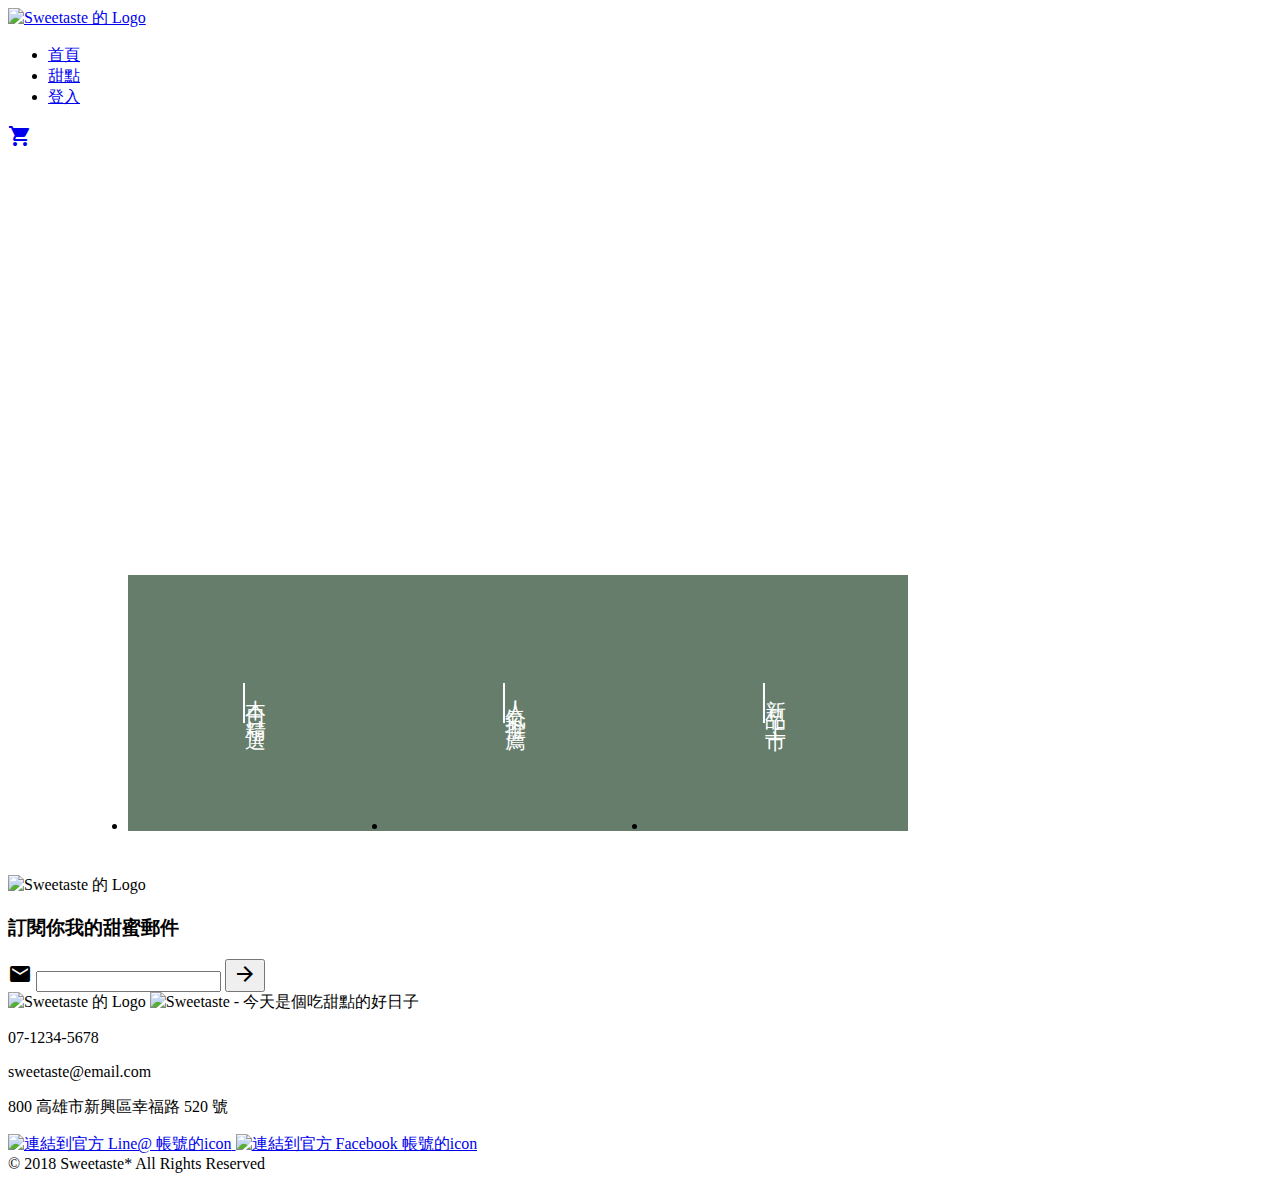
==== index.html @ 83f8f1c9 "完成主要 Banner 區域" ====
<!DOCTYPE html>
<html lang="en">
<head>
  <meta charset="UTF-8">
  <meta name="viewport" content="width=device-width, initial-scale=1.0">
  <meta http-equiv="X-UA-Compatible" content="ie=edge">
  <title>Sweetaste</title>
  <link href="https://fonts.googleapis.com/icon?family=Material+Icons" rel="stylesheet">
  <link rel="stylesheet" href="assets/css/common.css">
  <link rel="stylesheet" href="assets/css/index.css">
</head>
<body>
  
  <!-- 導覽列區域開始 -->
  <nav class="font-dark-green">

    <!-- Logo 區域開始 -->
    <a href="index.html">
      <img src="assets/images/logo/logo-all-dark.svg" alt="Sweetaste 的 Logo">
    </a>
    <!-- Logo 區域結束 -->

    <!-- 選單區域開始 -->
    <ul class="menu">

      <li><a href="index.html">首頁</a></li>
      <li><a href="assets/html/product.html">甜點</a></li>
      <li><a href="index.html/login.html">登入</a></li>

    </ul>
    <!-- 選單區域結束 -->

    <!-- 購物車icon區域開始 -->
    <a href="html/cart.html" class="cart">
      <i class="material-icons">shopping_cart</i>
    </a>
    <!-- 購物車icon區域結束 -->

  </nav>
  <!-- 導覽列區域結束 -->
  
  <div id="content">

    <!-- 主要 Banner 區域開始 -->
    <div class="main-banner">

      <ul>
        <li><a href="javascript:;">本日精選</a></li>
        <li><a href="javascript:;">人氣推薦</a></li>
        <li><a href="javascript:;">新品上市</a></li>
      </ul>

    </div>
    <!-- 主要 Banner 區域結束 -->

  </div>
  
  <!-- 頁尾區域開始 -->
  <footer>

    <!-- 訂閱區域開始 -->
    <div class="subscription bg-dark-green font-light-green">

      <!-- Logo 區域開始 -->
      <img class="logo" src="assets/images/logo/logo-light.svg" alt="Sweetaste 的 Logo">

      <h3>訂閱你我的甜蜜郵件</h3>
      <!-- Logo 區域結束 -->

      <!-- 輸入區域開始 -->
      <div class="input-area">

        <form class="bg-light-green">

          <label for="email">
            <i class="material-icons">email</i>
          </label>
      
          <input type="email" name="email" id="email">
  
          <button type="submit">
            <i class="material-icons">arrow_forward</i>
          </button>

        </form>
        <!-- 輸入區域結束 -->

      </div>

    </div>
    <!-- 訂閱區域結束 -->

    <div class="contact-info bg-light-green font-dark-green">

      <img class="logo" src="assets/images/logo/logotype-lg-dark.svg" alt="Sweetaste 的 Logo">

      <img class="slogan" src="assets/images/logo/sm-今天是個吃甜點的好日子.svg" alt="Sweetaste - 今天是個吃甜點的好日子">

      <div class="info">
        <p>07-1234-5678</p>
        <p>sweetaste@email.com</p>
        <p>800 高雄市新興區幸福路 520 號</p>
      </div>

      <div class="icon">
        
        <a href="javascript:;">
          <img src="assets/images/icon/ic-line@.svg" alt="連結到官方 Line@ 帳號的icon">
        </a>
        
        <a href="javascript:;">
          <img src="assets/images/icon/ic-facebook.svg" alt="連結到官方 Facebook 帳號的icon">
        </a>

      </div>

      <div class="copy-right">
        &copy; 2018 Sweetaste* All Rights Reserved
      </div>

    </div>

  </footer>
  <!-- 頁尾區域結束 -->

</body>
</html>
---- assets/css/index.css ----
#content .main-banner {
  height: 496px;
  background-image: url(../images/others/annie-spratt-133872-unsplash.jpg);
  background-size: cover;
  background-position: center center;
  background-repeat: no-repeat;
  position: relative;
  margin-bottom: 227px;
}

#content .main-banner ul {
  width: 780px;
  position: absolute;
  left: 80px;
  top: 407px;
}

#content .main-banner ul > li {
  width: 33.333%;
  height: 256px;
  float: left;
  background-size: cover;
  background-position: center center;
}

#content .main-banner ul > li:first-child {
  background-image: url(../images/others/brooke-lark-230642-unsplash.jpg)
}

#content .main-banner ul > li:nth-child(2) {
  background-image: url(../images/others/whitney-wright-356670-unsplash.jpg)
}

#content .main-banner ul > li:last-child {
  background-image: url(../images/others/food-photographer-jennifer-pallian-306919-unsplash.jpg)
}

#content .main-banner ul > li > a {
  -webkit-writing-mode: vertical-lr;
  writing-mode: vertical-lr ;
  letter-spacing: 10px;
  text-align: center;
  font-size: 21px;
  line-height: 256px;
  display: inline-block;
  width: 100%;
  height: 100%;
  background-color: rgba(63, 93, 69, .8);
  color: white;
}

#content .main-banner ul > li > a:hover {
  background-color: rgba(255, 225, 128, .8);
  color: #3F5D45;
}
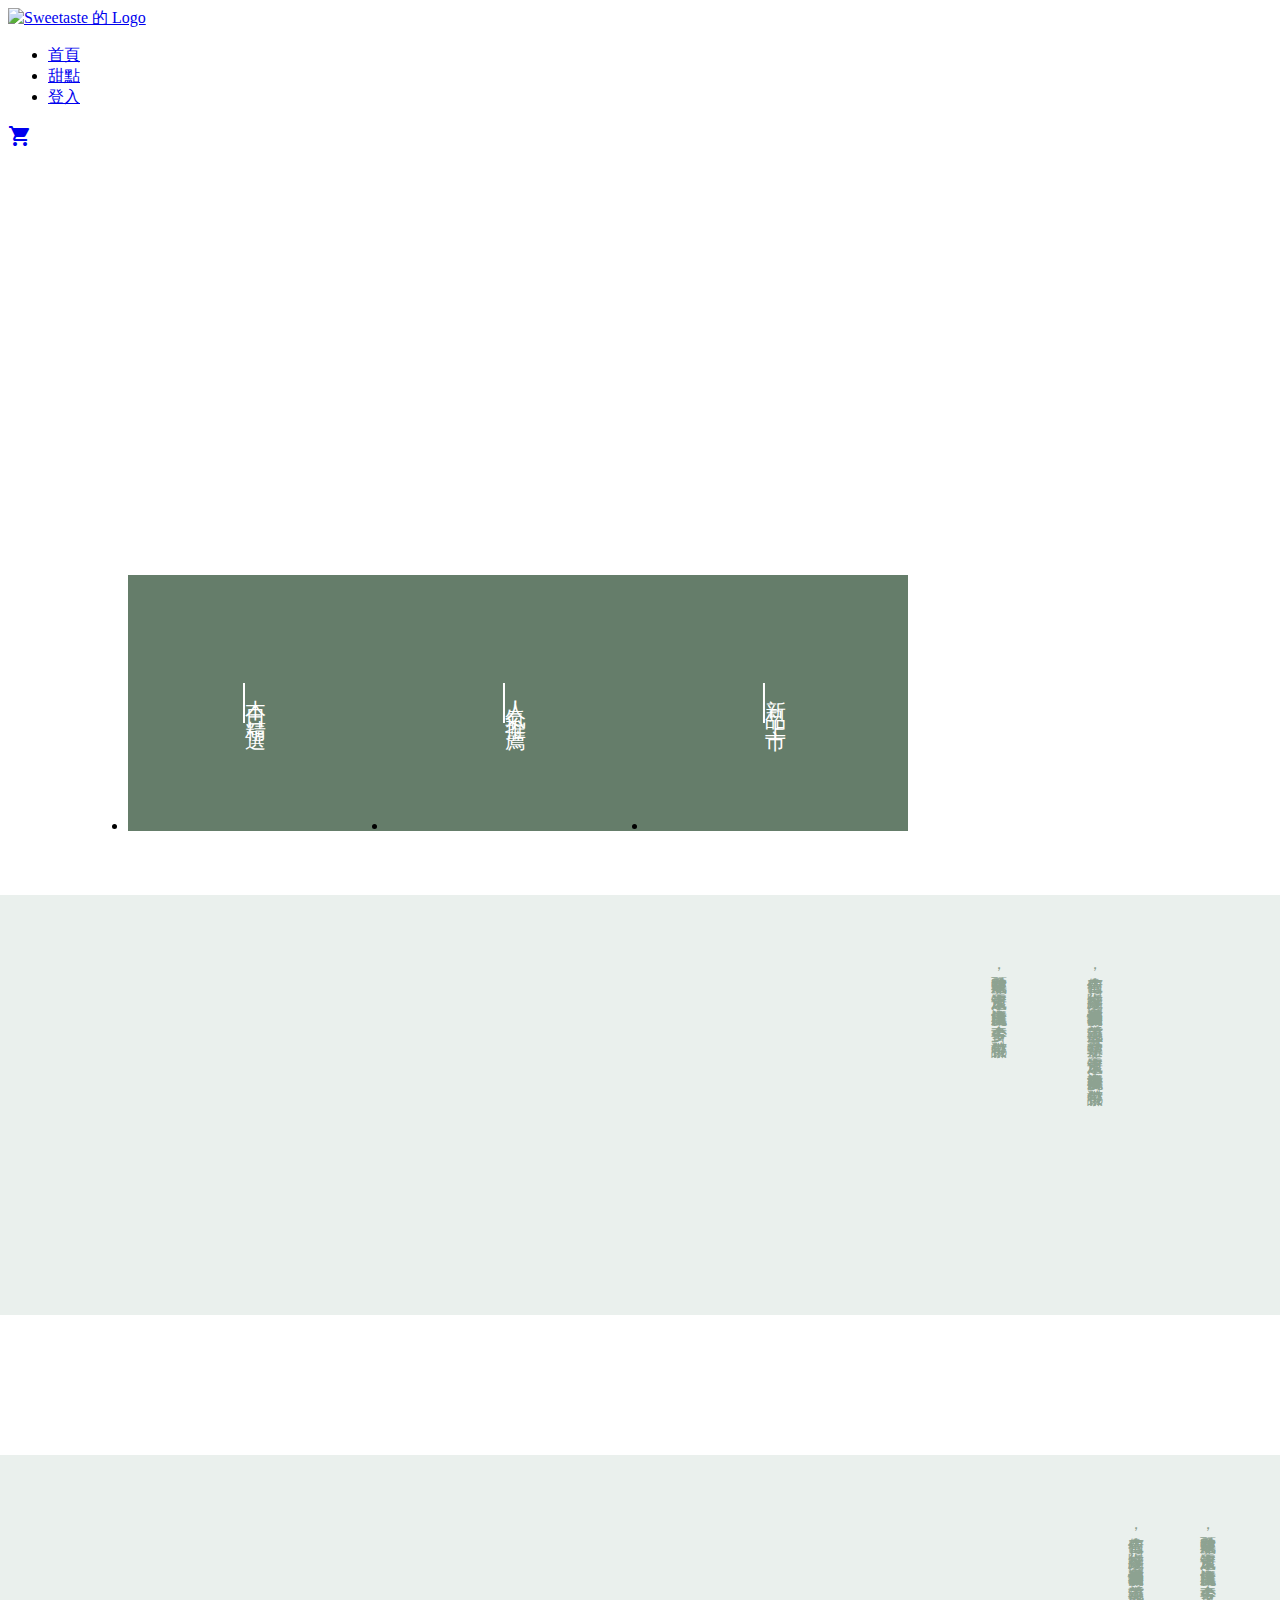
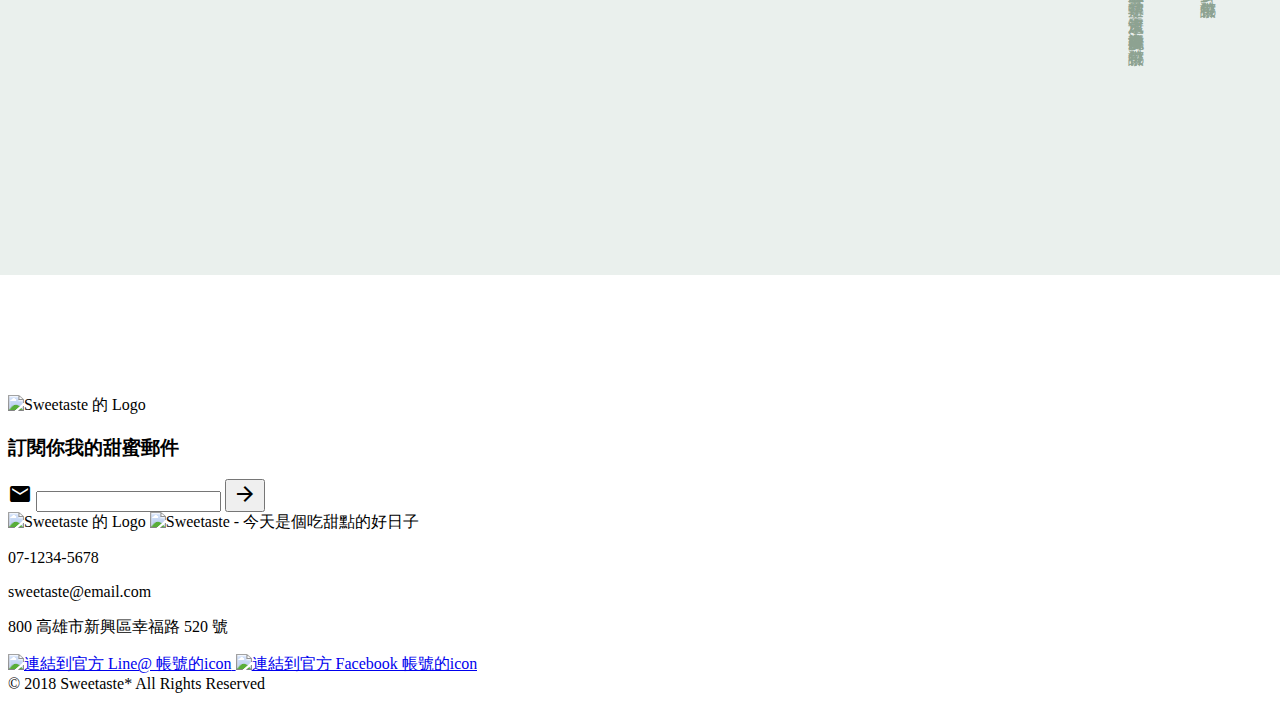
==== commit 354ce94d: "修正 HTML 程式碼跑版之問題" ====
--- a/index.html
+++ b/index.html
@@ -52,6 +52,38 @@
 
     </div>
     <!-- 主要 Banner 區域結束 -->
+
+    <!-- 為什麼選擇了做甜點區域開始 -->
+    <div class="why why-choose">
+
+      <div class="img"></div>
+      <div class="img"></div>
+
+      <div class="description">
+      
+        <p>青山依舊在，幾度夕陽紅。慣看秋月春一壺濁酒喜相逢，浪花滔盡英雄。是非轉頭空，滾滾長江東逝水，白髮漁樵江古今多少事，都付笑談中。</p>
+        <p>是非成敗轉頭空，滾滾長江東逝水，白髮漁樵江渚上，古今多少事，都付笑談中。</p>
+
+      </div>
+
+    </div>
+    <!-- 為什麼選擇了做甜點區域結束 -->
+
+    <!-- 為什麼一定要吃甜點區域開始 -->
+    <div class="why why-eat">
+
+      <div class="img"></div>
+      <div class="img"></div>
+
+      <div class="description">
+      
+        <p>是非成敗轉頭空，滾滾長江東逝水，白髮漁樵江渚上，古今多少事，都付笑談中。</p>
+        <p>青山依舊在，幾度夕陽紅。慣看秋月春一壺濁酒喜相逢，浪花滔盡英雄。是非轉頭空，滾滾長江東逝水，白髮漁樵江古今多少事，都付笑談中。</p>
+
+      </div>
+
+    </div>
+    <!-- 為什麼一定要吃甜點區域結束 -->
 
   </div>
   
--- a/assets/css/index.css
+++ b/assets/css/index.css
@@ -1,10 +1,16 @@
+/* Common */
+
+#content > div {
+  position: relative;
+}
+
+/* 主要的 Banner 區域 */
+
 #content .main-banner {
   height: 496px;
   background-image: url(../images/others/annie-spratt-133872-unsplash.jpg);
   background-size: cover;
   background-position: center center;
-  background-repeat: no-repeat;
-  position: relative;
   margin-bottom: 227px;
 }
 
@@ -52,4 +58,55 @@
 #content .main-banner ul > li > a:hover {
   background-color: rgba(255, 225, 128, .8);
   color: #3F5D45;
-}+}
+
+/* 為什麼XXXX甜點區域共同設定 */
+
+#content .why {
+  height: 460px;
+  margin-bottom: 60px;
+  padding: 20px 0px;
+}
+
+#content .why .img {
+  position: absolute;
+  top: 0px;
+  background-size: cover;
+  background-position: center center;
+}
+
+#content .why .description {
+  background-color: #EAF0ED;
+  height: 280px;
+  margin: 0px -42px;
+  padding: 70px;
+}
+
+#content .why .description > p {
+  color: #8DA291;
+  -webkit-writing-mode: vertical-rl;
+  writing-mode: vertical-rl ;
+  line-height: 40px;
+  float: right;
+}
+
+/* 為什麼選擇了做甜點區域 */
+
+#content .why-choose > .img:first-child {
+  width: 460px;
+  height: 460px;
+  left: 0px;
+  background-image: url(../images/others/le-buzz-576478-unsplash.jpg);
+}
+
+#content .why-choose > .img:nth-child(2) {
+  width: 89px;
+  height: 307px;
+  right: 0px;
+  background-image: url(../images/logo/lg-為什麼選擇了做甜點.svg);
+}
+
+#content .why-choose .description > p:first-child {
+  margin-right: 129px;
+  margin-left: 40px;
+}
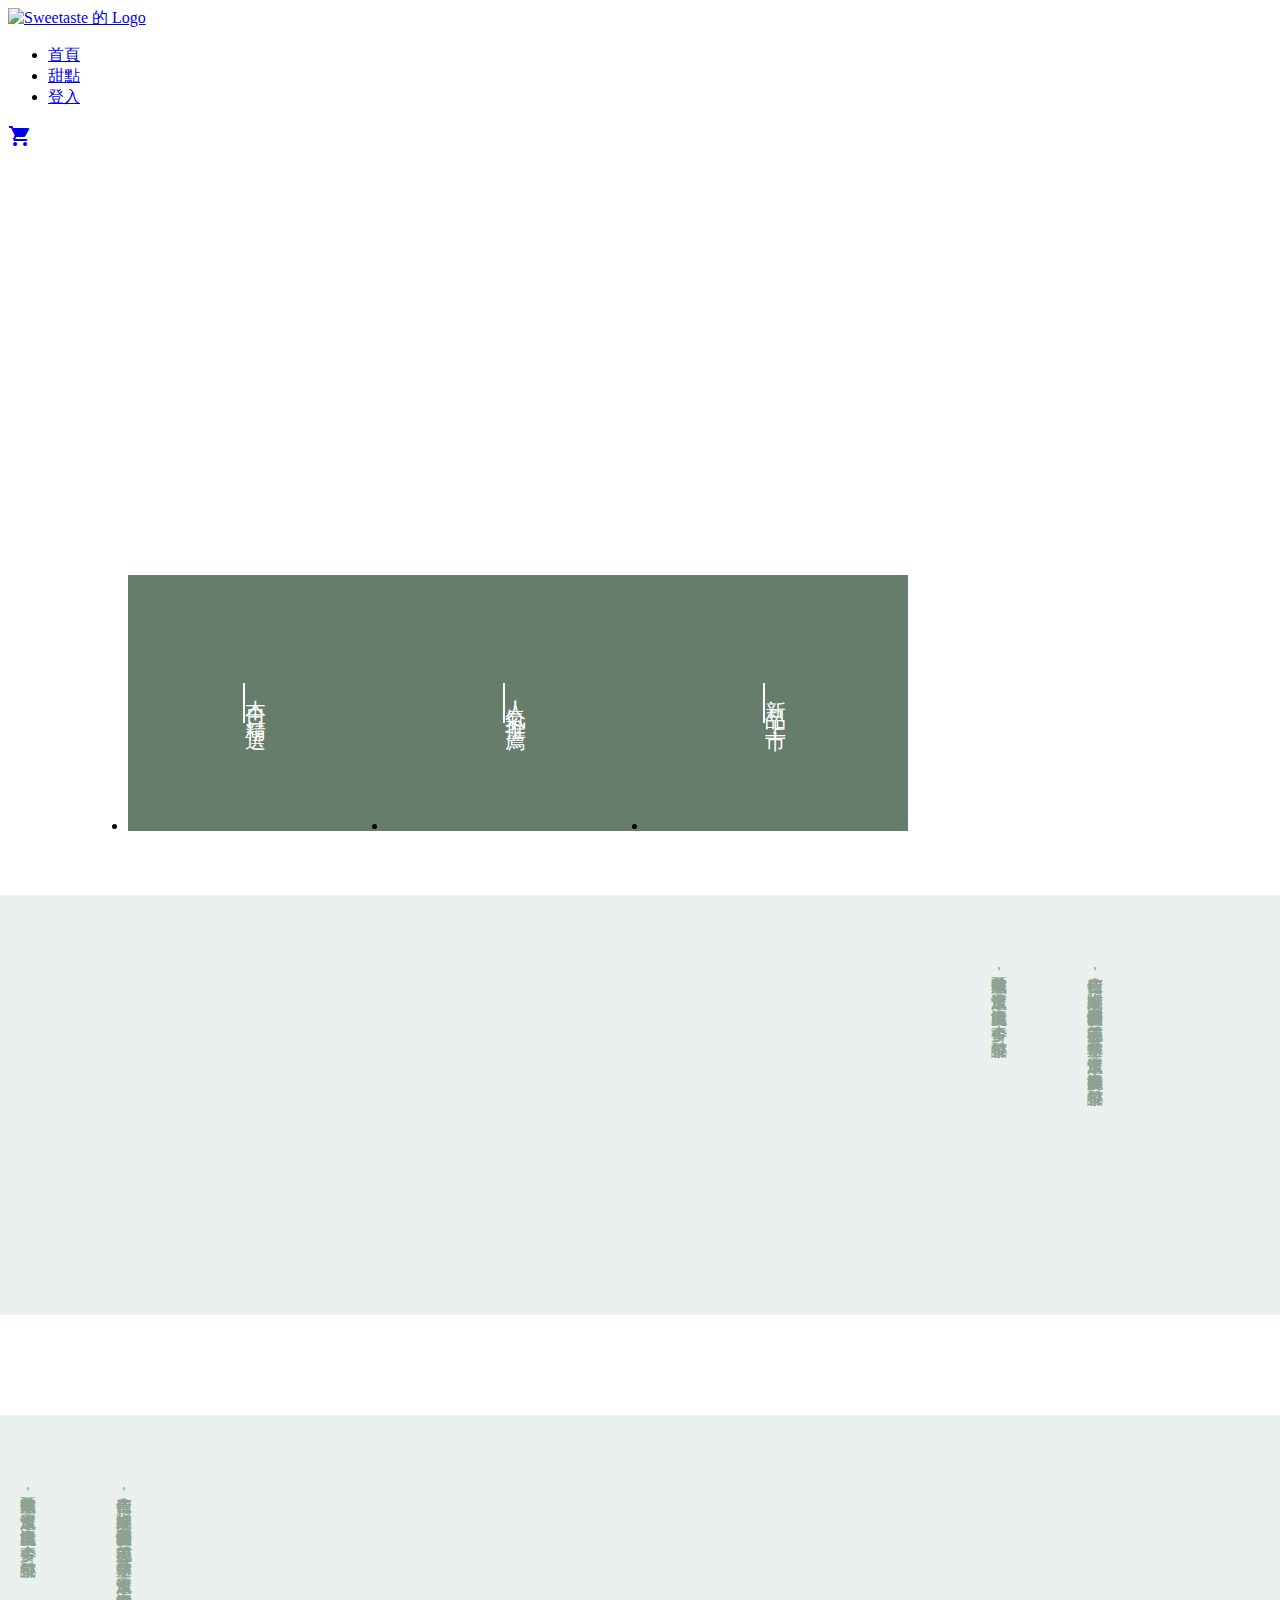
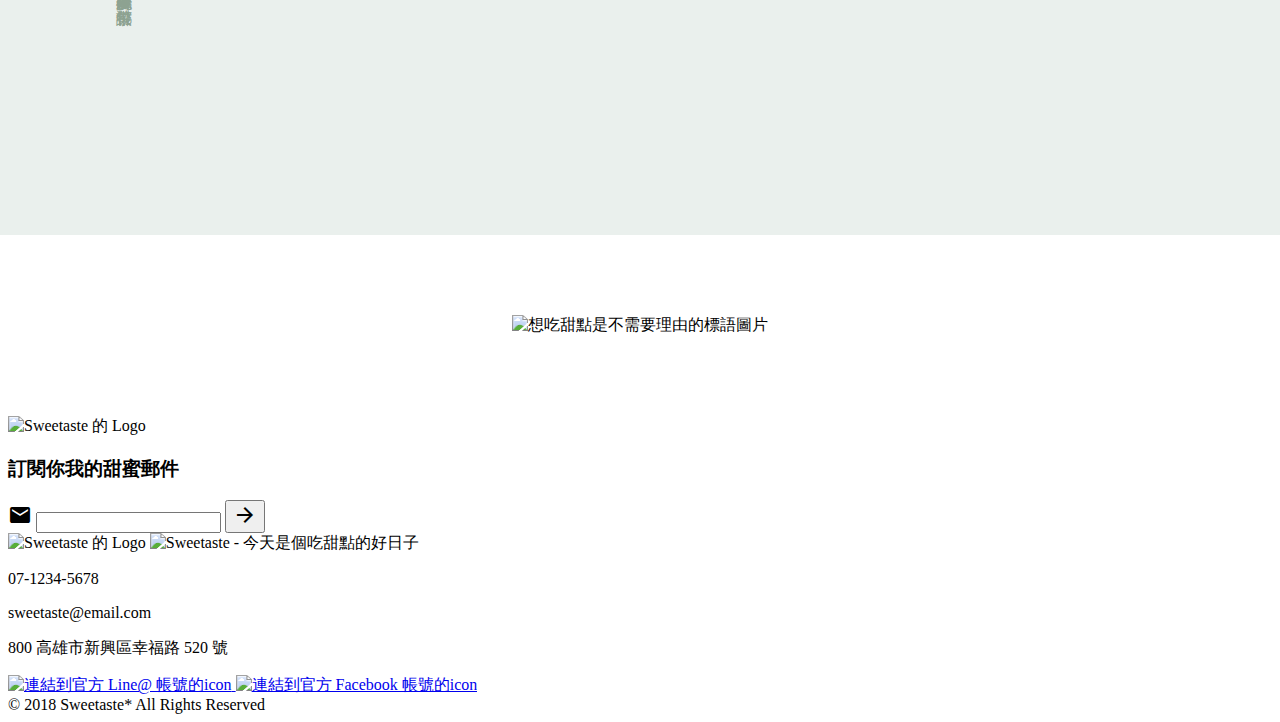
==== commit fe73f0f0: "完成「想吃甜點是不需要理由」的區域" ====
--- a/index.html
+++ b/index.html
@@ -85,6 +85,12 @@
     </div>
     <!-- 為什麼一定要吃甜點區域結束 -->
 
+    <!-- 想吃甜點是不需要理由的區域開始 -->
+    <div class="no-why">
+      <img src="assets/images/logo/lg-想吃甜點是不需要理由的.svg" alt="想吃甜點是不需要理由的標語圖片">
+    </div>
+    <!-- 想吃甜點是不需要理由的區域結束 -->
+
   </div>
   
   <!-- 頁尾區域開始 -->
--- a/assets/css/index.css
+++ b/assets/css/index.css
@@ -63,7 +63,6 @@
 /* 為什麼XXXX甜點區域共同設定 */
 
 #content .why {
-  height: 460px;
   margin-bottom: 60px;
   padding: 20px 0px;
 }
@@ -79,7 +78,7 @@
   background-color: #EAF0ED;
   height: 280px;
   margin: 0px -42px;
-  padding: 70px;
+  padding: 70px 0px;
 }
 
 #content .why .description > p {
@@ -87,7 +86,6 @@
   -webkit-writing-mode: vertical-rl;
   writing-mode: vertical-rl ;
   line-height: 40px;
-  float: right;
 }
 
 /* 為什麼選擇了做甜點區域 */
@@ -106,7 +104,48 @@
   background-image: url(../images/logo/lg-為什麼選擇了做甜點.svg);
 }
 
+#content .why-choose .description > p {
+  float: right;
+}
+
 #content .why-choose .description > p:first-child {
-  margin-right: 129px;
+  margin-right: 199px;
   margin-left: 40px;
 }
+
+/* 為什麼一定要吃甜點區域 */
+
+#content .why-eat > .img:first-child {
+  width: 460px;
+  height: 460px;
+  right: 0px;
+  background-image: url(../images/others/monika-grabkowska-325047-unsplash.jpg);
+}
+
+#content .why-eat > .img:nth-child(2) {
+  width: 89px;
+  height: 303px;
+  right: 502px;
+  background-image: url(../images/logo/lg-為什麼一定要吃甜點.svg);
+}
+
+#content .why-eat .description > p {
+  float: left;
+}
+
+#content .why-eat .description > p:first-child {
+  margin-right: 40px;
+  margin-left: 42px;
+}
+
+/* 想吃甜點是不需要理由的區域 */
+
+#content .no-why {
+  margin: 20px 0px 80px;
+  text-align: center
+}
+
+#content .no-why img {
+  width: 89px;
+  height: 328px;
+}
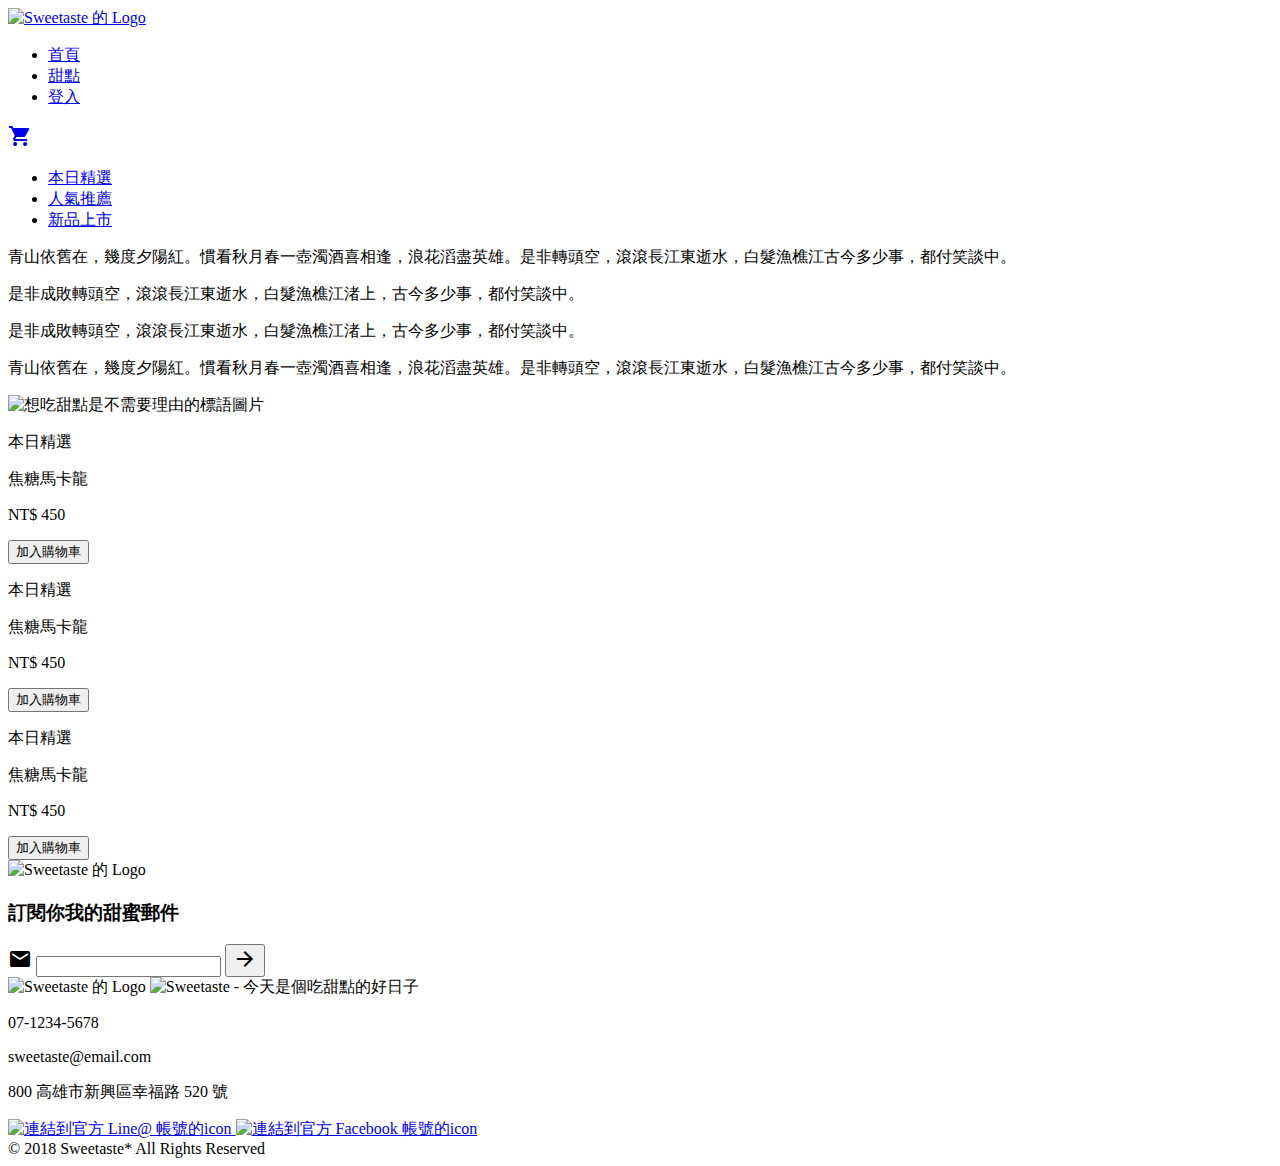
==== commit 251cc257: "補上結束的備註" ====
--- a/index.html
+++ b/index.html
@@ -12,7 +12,7 @@
 <body>
   
   <!-- 導覽列區域開始 -->
-  <nav class="font-dark-green">
+  <header class="font-dark-green">
 
     <!-- Logo 區域開始 -->
     <a href="index.html">
@@ -21,13 +21,13 @@
     <!-- Logo 區域結束 -->
 
     <!-- 選單區域開始 -->
-    <ul class="menu">
-
-      <li><a href="index.html">首頁</a></li>
-      <li><a href="assets/html/product.html">甜點</a></li>
-      <li><a href="index.html/login.html">登入</a></li>
-
-    </ul>
+    <nav>
+      <ul>
+        <li><a href="index.html">首頁</a></li>
+        <li><a href="assets/html/product.html">甜點</a></li>
+        <li><a href="index.html/login.html">登入</a></li>
+      </ul>
+    </nav>
     <!-- 選單區域結束 -->
 
     <!-- 購物車icon區域開始 -->
@@ -36,13 +36,13 @@
     </a>
     <!-- 購物車icon區域結束 -->
 
-  </nav>
+  </header>
   <!-- 導覽列區域結束 -->
   
-  <div id="content">
+  <article>
 
     <!-- 主要 Banner 區域開始 -->
-    <div class="main-banner">
+    <section class="main-banner">
 
       <ul>
         <li><a href="javascript:;">本日精選</a></li>
@@ -50,48 +50,105 @@
         <li><a href="javascript:;">新品上市</a></li>
       </ul>
 
-    </div>
+    </section>
     <!-- 主要 Banner 區域結束 -->
 
     <!-- 為什麼選擇了做甜點區域開始 -->
-    <div class="why why-choose">
-
-      <div class="img"></div>
-      <div class="img"></div>
-
-      <div class="description">
+    <section class="why why-choose">
+
+      <div class="img"></div>
+      <div class="img"></div>
+
+      <div class="description bg-light-green">
       
         <p>青山依舊在，幾度夕陽紅。慣看秋月春一壺濁酒喜相逢，浪花滔盡英雄。是非轉頭空，滾滾長江東逝水，白髮漁樵江古今多少事，都付笑談中。</p>
         <p>是非成敗轉頭空，滾滾長江東逝水，白髮漁樵江渚上，古今多少事，都付笑談中。</p>
 
       </div>
 
-    </div>
+    </section>
     <!-- 為什麼選擇了做甜點區域結束 -->
 
     <!-- 為什麼一定要吃甜點區域開始 -->
-    <div class="why why-eat">
-
-      <div class="img"></div>
-      <div class="img"></div>
-
-      <div class="description">
+    <section class="why why-eat">
+
+      <div class="img"></div>
+      <div class="img"></div>
+
+      <div class="description bg-light-green">
       
         <p>是非成敗轉頭空，滾滾長江東逝水，白髮漁樵江渚上，古今多少事，都付笑談中。</p>
         <p>青山依舊在，幾度夕陽紅。慣看秋月春一壺濁酒喜相逢，浪花滔盡英雄。是非轉頭空，滾滾長江東逝水，白髮漁樵江古今多少事，都付笑談中。</p>
 
       </div>
 
-    </div>
+    </section>
     <!-- 為什麼一定要吃甜點區域結束 -->
 
     <!-- 想吃甜點是不需要理由的區域開始 -->
-    <div class="no-why">
+    <section class="no-why">
       <img src="assets/images/logo/lg-想吃甜點是不需要理由的.svg" alt="想吃甜點是不需要理由的標語圖片">
-    </div>
+    </section>
     <!-- 想吃甜點是不需要理由的區域結束 -->
 
-  </div>
+    <!-- 本日精選區域開始 -->
+    <section class="today-choice">
+
+      <!-- 精選商品區域開始 -->
+      <div class="choice-item">
+
+        <p class="font-light-green bg-dark-green">本日精選</p>
+
+        <div class="img"></div>
+        
+        <div class="description font-dark-green">
+          <p>焦糖馬卡龍</p>
+          <p>NT$ 450</p>
+        </div>
+
+        <button class="font-dark-green bg-light-green">加入購物車</button>
+
+      </div>
+      <!-- 精選商品區域開始 -->
+
+      <!-- 精選商品區域開始 -->
+      <div class="choice-item">
+
+        <p class="font-light-green bg-dark-green">本日精選</p>
+
+        <div class="img"></div>
+        
+        <div class="description font-dark-green">
+          <p>焦糖馬卡龍</p>
+          <p>NT$ 450</p>
+        </div>
+
+        <button class="font-dark-green bg-light-green">加入購物車</button>
+
+      </div>
+      <!-- 精選商品區域開始 -->
+
+      <!-- 精選商品區域開始 -->
+      <div class="choice-item">
+
+        <p class="font-light-green bg-dark-green">本日精選</p>
+
+        <div class="img"></div>
+        
+        <div class="description font-dark-green">
+          <p>焦糖馬卡龍</p>
+          <p>NT$ 450</p>
+        </div>
+
+        <button class="font-dark-green bg-light-green">加入購物車</button>
+
+      </div>
+      <!-- 精選商品區域開始 -->
+
+    </section>
+    <!-- 本日精選區域結束 -->
+
+  </article>
   
   <!-- 頁尾區域開始 -->
   <footer>
@@ -124,6 +181,7 @@
         <!-- 輸入區域結束 -->
 
       </div>
+      <!-- 輸入區域結束 -->
 
     </div>
     <!-- 訂閱區域結束 -->
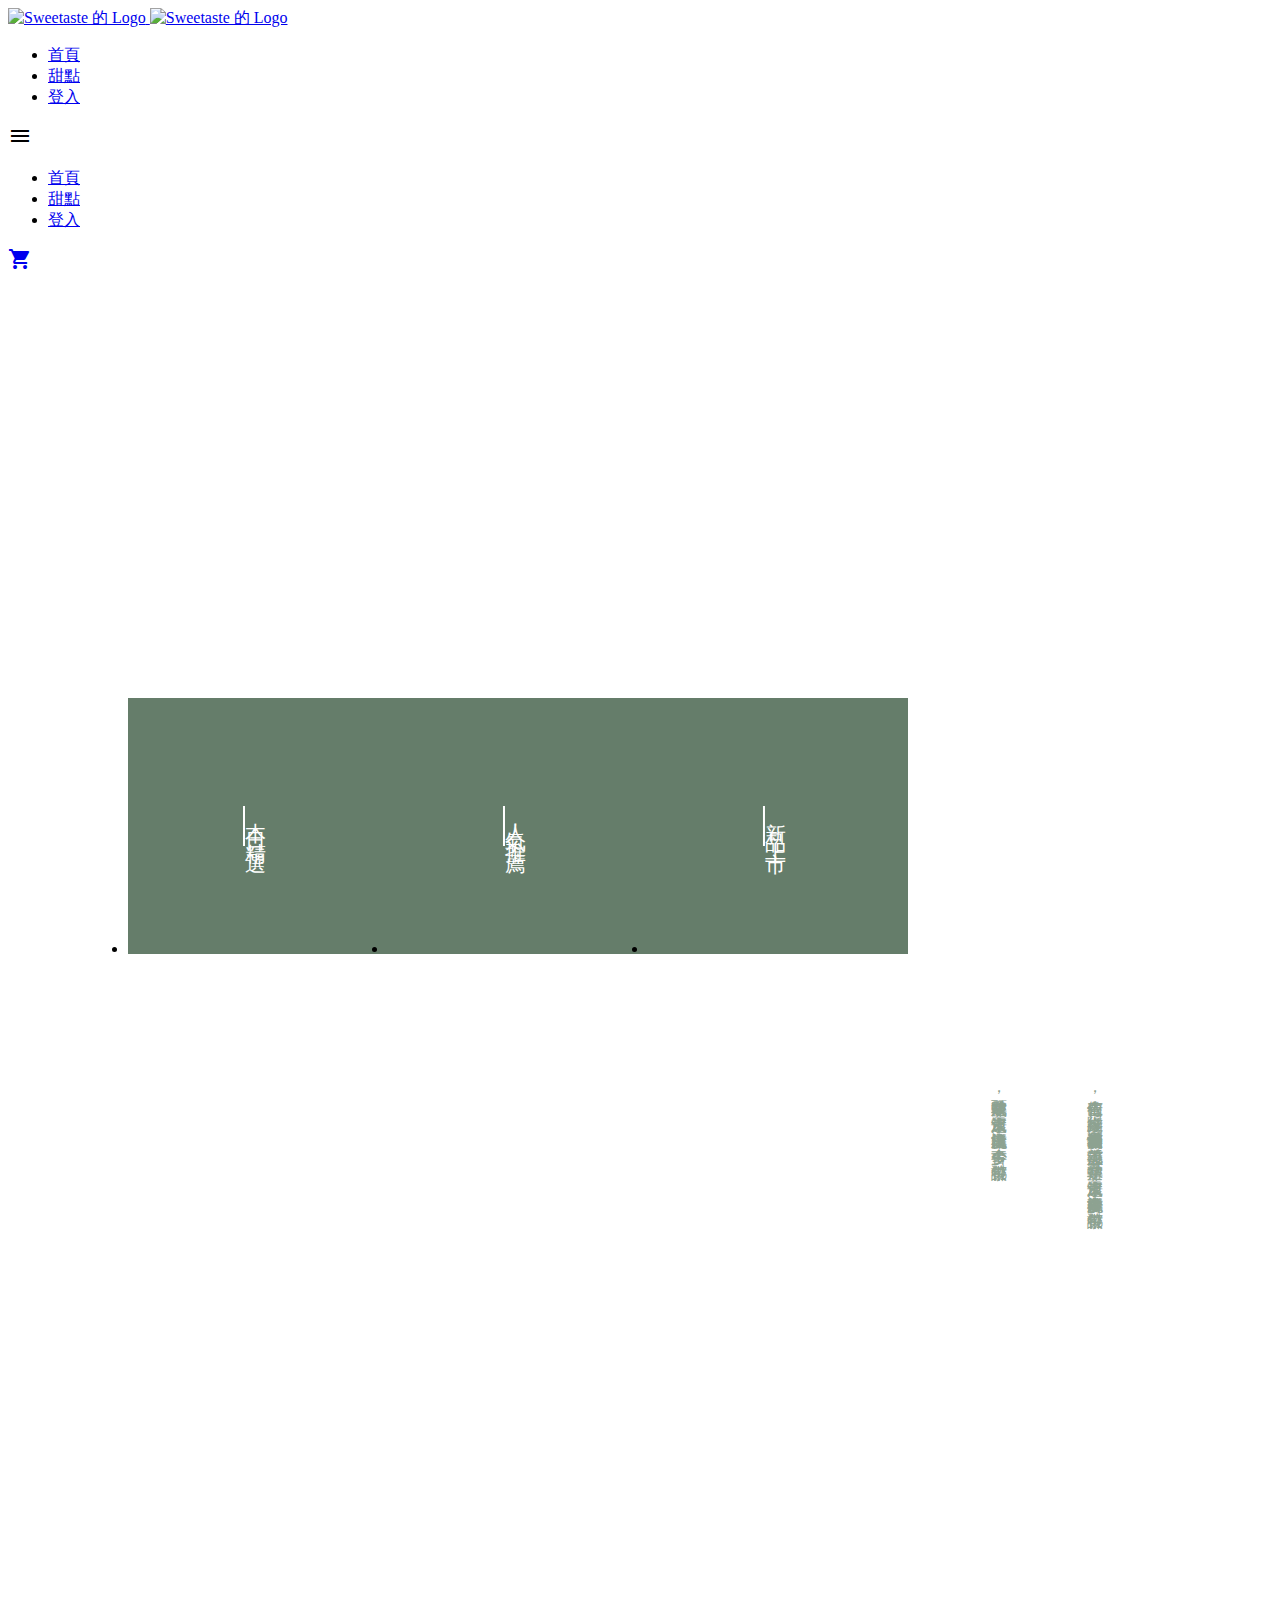
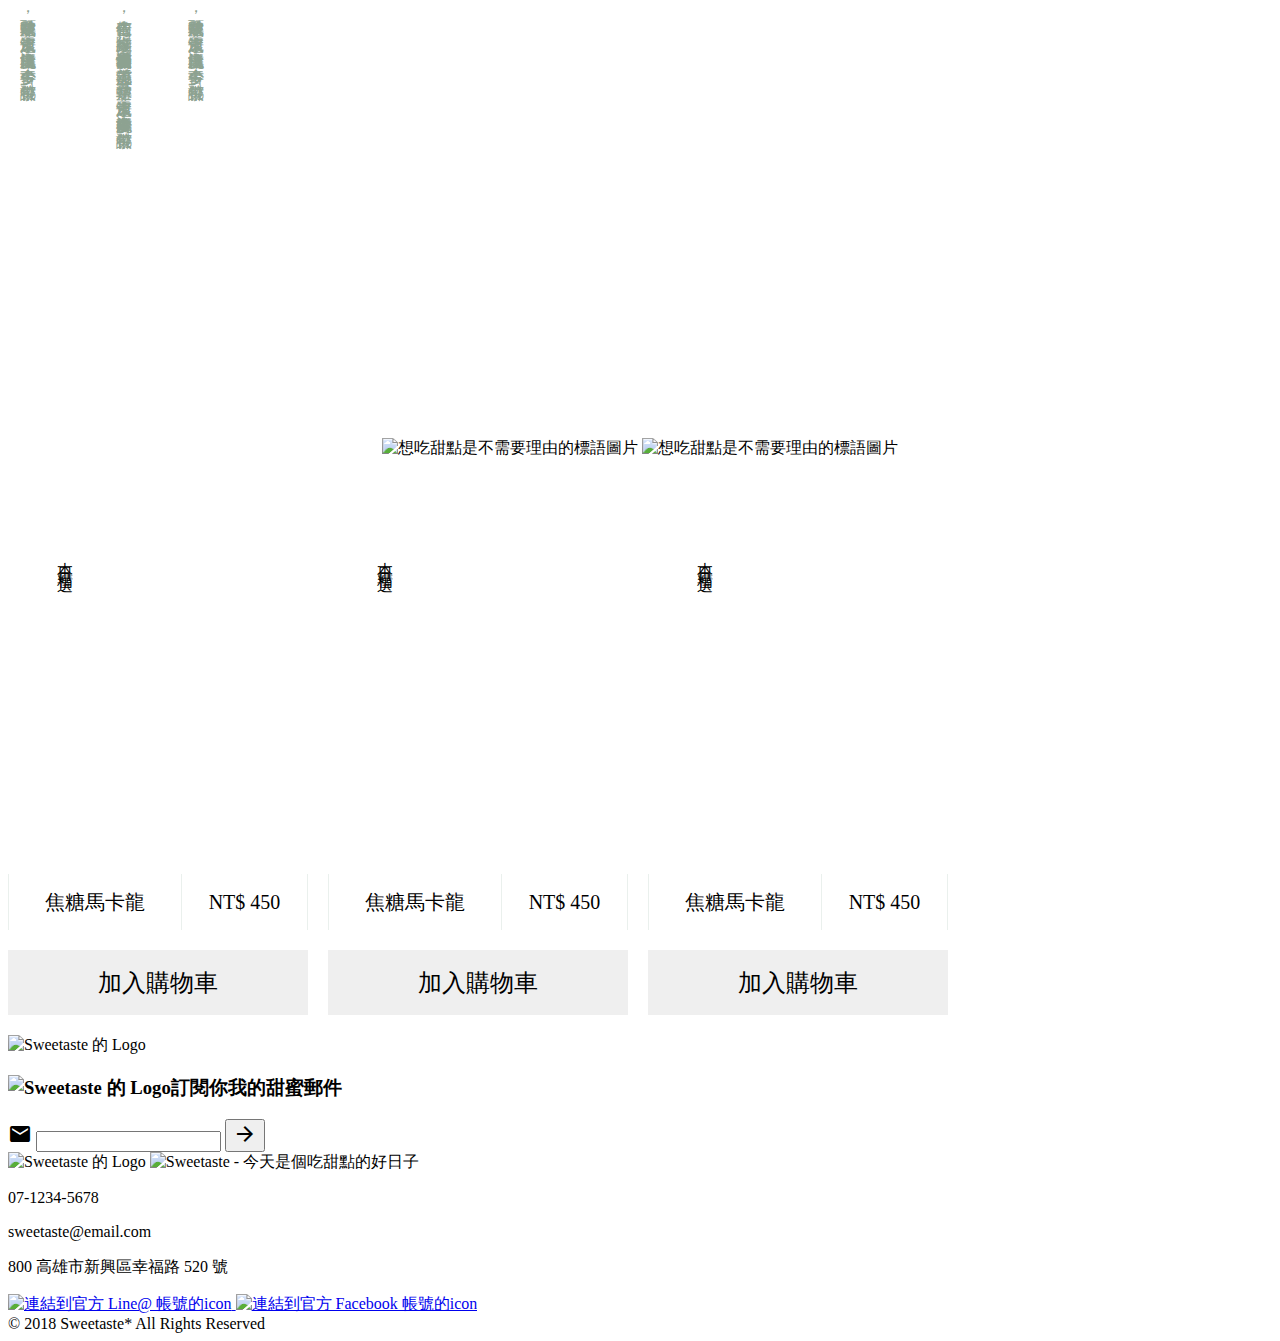
==== commit bb52879f: "完成「想吃甜點是不需要理由的」區域的手機版樣式設定" ====
--- a/index.html
+++ b/index.html
@@ -2,7 +2,7 @@
 <html lang="en">
 <head>
   <meta charset="UTF-8">
-  <meta name="viewport" content="width=device-width, initial-scale=1.0">
+  <meta name="viewport" content="viewport-fit=cover, width=device-width, initial-scale=1.0, minimum-scale=1.0, maximum-scale=1.0, user-scalable=no">
   <meta http-equiv="X-UA-Compatible" content="ie=edge">
   <title>Sweetaste</title>
   <link href="https://fonts.googleapis.com/icon?family=Material+Icons" rel="stylesheet">
@@ -15,13 +15,26 @@
   <header class="font-dark-green">
 
     <!-- Logo 區域開始 -->
-    <a href="index.html">
+    <a href="javascript:;" class="desktop">
       <img src="assets/images/logo/logo-all-dark.svg" alt="Sweetaste 的 Logo">
     </a>
+
+    <a href="javascript:;" class="mobile">
+      <img src="assets/images/logo/logotype.svg" alt="Sweetaste 的 Logo">
+    </a>
     <!-- Logo 區域結束 -->
 
     <!-- 選單區域開始 -->
-    <nav>
+    <nav class="desktop">
+      <ul>
+        <li><a href="index.html">首頁</a></li>
+        <li><a href="assets/html/product.html">甜點</a></li>
+        <li><a href="index.html/login.html">登入</a></li>
+      </ul>
+    </nav>
+
+    <nav class="mobile">
+      <i class="material-icons">menu</i>
       <ul>
         <li><a href="index.html">首頁</a></li>
         <li><a href="assets/html/product.html">甜點</a></li>
@@ -77,8 +90,9 @@
 
       <div class="description bg-light-green">
       
-        <p>是非成敗轉頭空，滾滾長江東逝水，白髮漁樵江渚上，古今多少事，都付笑談中。</p>
+        <p class="desktop">是非成敗轉頭空，滾滾長江東逝水，白髮漁樵江渚上，古今多少事，都付笑談中。</p>
         <p>青山依舊在，幾度夕陽紅。慣看秋月春一壺濁酒喜相逢，浪花滔盡英雄。是非轉頭空，滾滾長江東逝水，白髮漁樵江古今多少事，都付笑談中。</p>
+        <p class="mobile">是非成敗轉頭空，滾滾長江東逝水，白髮漁樵江渚上，古今多少事，都付笑談中。</p>
 
       </div>
 
@@ -87,7 +101,8 @@
 
     <!-- 想吃甜點是不需要理由的區域開始 -->
     <section class="no-why">
-      <img src="assets/images/logo/lg-想吃甜點是不需要理由的.svg" alt="想吃甜點是不需要理由的標語圖片">
+      <img class="desktop" src="assets/images/logo/lg-想吃甜點是不需要理由的.svg" alt="想吃甜點是不需要理由的標語圖片">
+      <img class="mobile" src="assets/images/logo/sm-想吃甜點是不需要理由的.svg" alt="想吃甜點是不需要理由的標語圖片">
     </section>
     <!-- 想吃甜點是不需要理由的區域結束 -->
 
@@ -157,9 +172,9 @@
     <div class="subscription bg-dark-green font-light-green">
 
       <!-- Logo 區域開始 -->
-      <img class="logo" src="assets/images/logo/logo-light.svg" alt="Sweetaste 的 Logo">
-
-      <h3>訂閱你我的甜蜜郵件</h3>
+      <img class="logo desktop" src="assets/images/logo/logo-light.svg" alt="Sweetaste 的 Logo">
+
+      <h3><img class="logo mobile" src="assets/images/logo/logo-light.svg" alt="Sweetaste 的 Logo">訂閱你我的甜蜜郵件</h3>
       <!-- Logo 區域結束 -->
 
       <!-- 輸入區域開始 -->
@@ -178,7 +193,6 @@
           </button>
 
         </form>
-        <!-- 輸入區域結束 -->
 
       </div>
       <!-- 輸入區域結束 -->
--- a/assets/css/index.css
+++ b/assets/css/index.css
@@ -1,12 +1,12 @@
 /* Common */
 
-#content > div {
+article > section {
   position: relative;
 }
 
 /* 主要的 Banner 區域 */
 
-#content .main-banner {
+article .main-banner {
   height: 496px;
   background-image: url(../images/others/annie-spratt-133872-unsplash.jpg);
   background-size: cover;
@@ -14,14 +14,14 @@
   margin-bottom: 227px;
 }
 
-#content .main-banner ul {
+article .main-banner ul {
   width: 780px;
   position: absolute;
   left: 80px;
   top: 407px;
 }
 
-#content .main-banner ul > li {
+article .main-banner ul > li {
   width: 33.333%;
   height: 256px;
   float: left;
@@ -29,19 +29,19 @@
   background-position: center center;
 }
 
-#content .main-banner ul > li:first-child {
+article .main-banner ul > li:first-child {
   background-image: url(../images/others/brooke-lark-230642-unsplash.jpg)
 }
 
-#content .main-banner ul > li:nth-child(2) {
+article .main-banner ul > li:nth-child(2) {
   background-image: url(../images/others/whitney-wright-356670-unsplash.jpg)
 }
 
-#content .main-banner ul > li:last-child {
+article .main-banner ul > li:last-child {
   background-image: url(../images/others/food-photographer-jennifer-pallian-306919-unsplash.jpg)
 }
 
-#content .main-banner ul > li > a {
+article .main-banner ul > li > a {
   -webkit-writing-mode: vertical-lr;
   writing-mode: vertical-lr ;
   letter-spacing: 10px;
@@ -55,33 +55,32 @@
   color: white;
 }
 
-#content .main-banner ul > li > a:hover {
+article .main-banner ul > li > a:hover {
   background-color: rgba(255, 225, 128, .8);
   color: #3F5D45;
 }
 
 /* 為什麼XXXX甜點區域共同設定 */
 
-#content .why {
+article .why {
   margin-bottom: 60px;
   padding: 20px 0px;
 }
 
-#content .why .img {
+article .why .img {
   position: absolute;
   top: 0px;
   background-size: cover;
   background-position: center center;
 }
 
-#content .why .description {
-  background-color: #EAF0ED;
+article .why .description {
   height: 280px;
   margin: 0px -42px;
   padding: 70px 0px;
 }
 
-#content .why .description > p {
+article .why .description > p {
   color: #8DA291;
   -webkit-writing-mode: vertical-rl;
   writing-mode: vertical-rl ;
@@ -90,62 +89,251 @@
 
 /* 為什麼選擇了做甜點區域 */
 
-#content .why-choose > .img:first-child {
+article .why-choose > .img:first-child {
+  width: 89px;
+  height: 307px;
+  right: 0px;
+  background-image: url(../images/logo/lg-為什麼選擇了做甜點.svg);  
+}
+
+article .why-choose > .img:nth-child(2) {
   width: 460px;
   height: 460px;
   left: 0px;
   background-image: url(../images/others/le-buzz-576478-unsplash.jpg);
 }
 
-#content .why-choose > .img:nth-child(2) {
-  width: 89px;
-  height: 307px;
-  right: 0px;
-  background-image: url(../images/logo/lg-為什麼選擇了做甜點.svg);
-}
-
-#content .why-choose .description > p {
+article .why-choose .description > p {
   float: right;
 }
 
-#content .why-choose .description > p:first-child {
+article .why-choose .description > p:first-child {
   margin-right: 199px;
   margin-left: 40px;
 }
 
 /* 為什麼一定要吃甜點區域 */
 
-#content .why-eat > .img:first-child {
+article .why-eat > .img:first-child {
+  width: 89px;
+  height: 303px;
+  right: 502px;
+  background-image: url(../images/logo/lg-為什麼一定要吃甜點.svg);
+}
+
+article .why-eat > .img:nth-child(2) {
   width: 460px;
   height: 460px;
   right: 0px;
   background-image: url(../images/others/monika-grabkowska-325047-unsplash.jpg);
 }
 
-#content .why-eat > .img:nth-child(2) {
-  width: 89px;
-  height: 303px;
-  right: 502px;
-  background-image: url(../images/logo/lg-為什麼一定要吃甜點.svg);
-}
-
-#content .why-eat .description > p {
+article .why-eat .description > p {
   float: left;
 }
 
-#content .why-eat .description > p:first-child {
+article .why-eat .description > p:first-child {
   margin-right: 40px;
   margin-left: 42px;
 }
 
 /* 想吃甜點是不需要理由的區域 */
 
-#content .no-why {
+article .no-why {
   margin: 20px 0px 80px;
   text-align: center
 }
 
-#content .no-why img {
+article .no-why img {
   width: 89px;
   height: 328px;
 }
+
+/* 本日精選區域 */ 
+
+article .today-choice {
+  margin-bottom: 60px;
+  height: 436px;
+}
+
+article .today-choice .choice-item {
+  width: 300px;
+  float: left;
+  position: relative;
+}
+
+article .today-choice .choice-item > p {
+  width: 16px;
+  -webkit-writing-mode: vertical-lr;
+  writing-mode: vertical-lr ;
+  letter-spacing: 5px;
+  padding: 10px;
+  position: absolute;
+  top: 0px;
+  left: 20px;
+}
+
+article .today-choice .choice-item .img {
+  height: 315px;
+  background-size: cover;
+  background-position: center center;
+}
+
+article .today-choice .choice-item:nth-child(2) {
+  margin: 0px 20px;
+}
+
+article .today-choice .choice-item:first-child .img {
+  background-image: url(../images/others/heather-schwartz-493946-unsplash.jpg);
+}
+
+article .today-choice .choice-item:nth-child(2) .img {
+  background-image: url(../images/others/food-photographer-jennifer-pallian-650641-unsplash.jpg);
+}
+
+article .today-choice .choice-item:last-child .img {
+  background-image: url(../images/others/rezel-apacionado-362238-unsplash.jpg);
+}
+
+article .today-choice .choice-item .description {
+  height: 56px;
+}
+
+article .today-choice .choice-item .description > p {
+  float: left;
+  text-align: center;
+  font-size: 20px;
+  line-height: 56px;
+  position: relative;
+}
+
+article .today-choice .choice-item .description > p::before,
+article .today-choice .choice-item .description > p:last-child::after {
+  content: " ";
+  display: block;
+  width: 1px;
+  height: 56px;
+  background-color: #EAF0ED;
+  position: absolute;
+  top: 0px;
+}
+
+article .today-choice .choice-item .description > p::before {
+  left: 0px;
+}
+
+article .today-choice .choice-item .description > p:first-child {
+  width: 173px;
+}
+
+article .today-choice .choice-item .description > p:last-child {
+  width: 127px;
+}
+
+article .today-choice .choice-item .description > p:last-child::after {
+  right: 0px;
+}
+
+article .today-choice .choice-item button {
+  width: 100%;
+  display: block;
+  border: none;
+  font-size: 24px;
+  line-height: 65px;
+  padding: 0px;
+}
+
+/* 低於 1024 之螢幕設定 */
+
+@media screen and (max-width: 1023px) {
+
+  /* Main Banner */
+
+  article .main-banner {
+    height: 277px;
+    margin-bottom: 180px;
+  }
+
+  article .main-banner ul {
+    width: 100%;
+    left: 0px;
+    top: 277px;
+  }
+
+  article .main-banner ul > li {
+    height: 180px;
+  }
+
+  article .main-banner ul > li > a {
+    line-height: 33.333vw;
+  }
+
+  /* 為什麼XXXX甜點區域共同設定 */
+
+  article .why {
+    padding: 0px;
+    padding-top: 30px;
+    margin-bottom: 0px;
+  }
+
+  article .why .img {
+    position: static;
+    margin: 0px auto;
+  }
+
+  article .why > .img:first-child {
+    width: 196px;
+    height: 60px;
+    margin-bottom: 30px;
+  }
+
+  article .why > .img:nth-child(2) {
+    width: 100%;
+    height: 250px;
+  }
+
+  article .why .description {
+    padding: 30px;
+    margin: 0px;
+    height: auto;
+  }
+
+  article .why .description > p {
+    writing-mode: initial;
+    float: none;
+  }
+
+  /* 為什麼選擇了做甜點 */
+  
+  article .why-choose > .img:first-child {
+    background-image: url(../images/logo/sm-為什麼選擇了做甜點.svg);
+  }
+
+  article .why-choose .description > p:first-child {
+    margin: 0px;
+    margin-bottom: 40px;
+  }
+
+  /* 為什麼一定要吃甜點 */
+
+  article .why-eat > .img:first-child {
+    background-image: url(../images/logo/sm-為什麼一定要吃甜點.svg);
+  }
+
+  article .why-eat .description > p:nth-child(2) {
+    margin-bottom: 40px;
+  }
+
+  /* 想吃甜點是不需要理由的 */
+
+  article .no-why {
+    margin: 30px 0px;
+  }
+
+  article .no-why img.mobile {
+    display: inline-block;
+    width: 226px;
+    height: 60px;
+  }
+
+}
